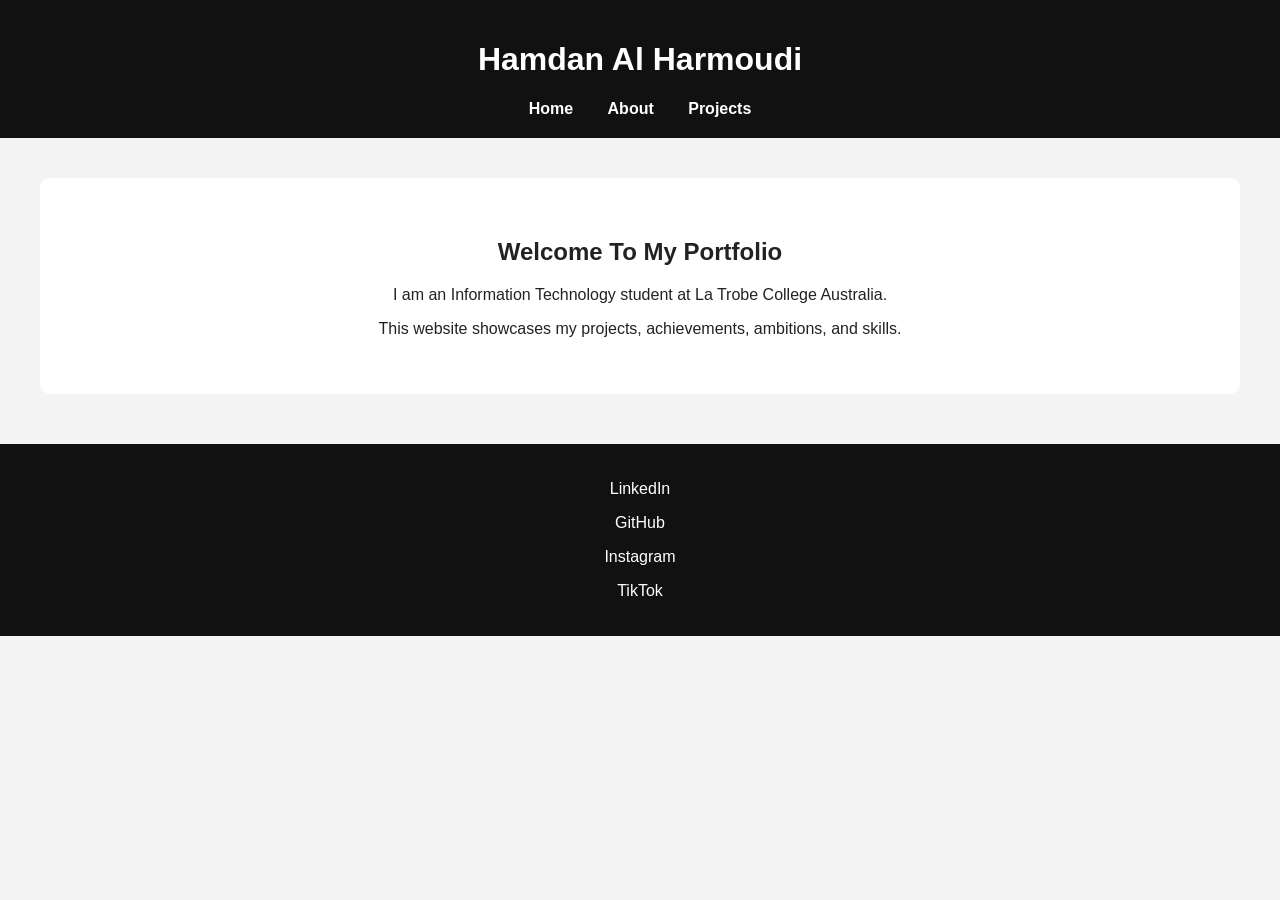
==== index.html @ f3efa7ac "Add files via upload" ====
<!DOCTYPE html>
<html lang="en">

<head>
    <meta charset="UTF-8">
    <meta name="viewport" content="width=device-width, initial-scale=1.0">
    <title>Hamdan Portfolio</title>

    <link rel="stylesheet" href="css/style.css">
</head>

<body>

    <header>
        <h1>Hamdan Al Harmoudi</h1>

        <nav>
            <a href="index.html">Home</a>
            <a href="about.html">About</a>
            <a href="projects.html">Projects</a>
        </nav>
    </header>

    <main>

        <section class="hero">

            <h2>Welcome To My Portfolio</h2>

            <p>
                I am an Information Technology student at
                La Trobe College Australia.
            </p>

            <p>
                This website showcases my projects, achievements,
                ambitions, and skills.
            </p>

        </section>

    </main>

    <footer>

        <p>LinkedIn</p>
        <p>GitHub</p>
        <p>Instagram</p>
        <p>TikTok</p>

    </footer>

</body>

</html>
---- css/style.css ----
body {
    margin: 0;
    font-family: Arial, sans-serif;
    background-color: #f4f4f4;
    color: #222;
}

header {
    background-color: #111;
    color: white;
    text-align: center;
    padding: 20px;
}

nav {
    margin-top: 10px;
}

nav a {
    color: white;
    text-decoration: none;
    margin: 15px;
    font-weight: bold;
}

.hero {
    background-color: white;
    margin: 40px;
    padding: 40px;
    border-radius: 10px;
    text-align: center;
}

footer {
    background-color: #111;
    color: white;
    text-align: center;
    padding: 20px;
    margin-top: 50px;
}
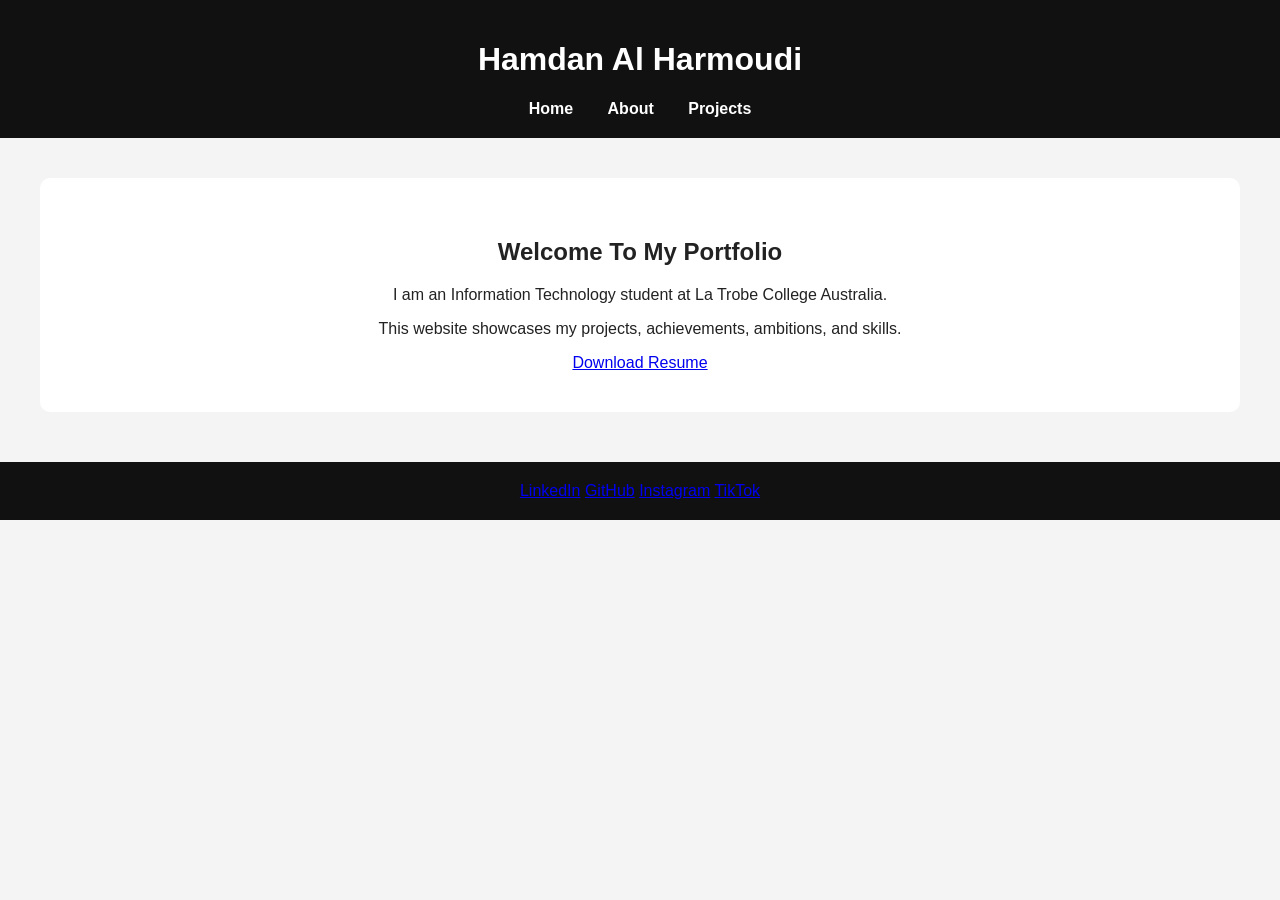
==== commit ffa1a32d: "Add files via upload" ====
--- a/index.html
+++ b/index.html
@@ -36,19 +36,21 @@
                 This website showcases my projects, achievements,
                 ambitions, and skills.
             </p>
-
+<a href="#" class="resume-btn">Download Resume</a>
         </section>
 
     </main>
 
     <footer>
 
-        <p>LinkedIn</p>
-        <p>GitHub</p>
-        <p>Instagram</p>
-        <p>TikTok</p>
+       
+    <a href="https://www.linkedin.com" target="_blank">LinkedIn</a>
+    <a href="https://github.com" target="_blank">GitHub</a>
+    <a href="https://www.instagram.com" target="_blank">Instagram</a>
+    <a href="https://www.tiktok.com" target="_blank">TikTok</a>
+</footer>
 
-    </footer>
+    
 
 </body>
 
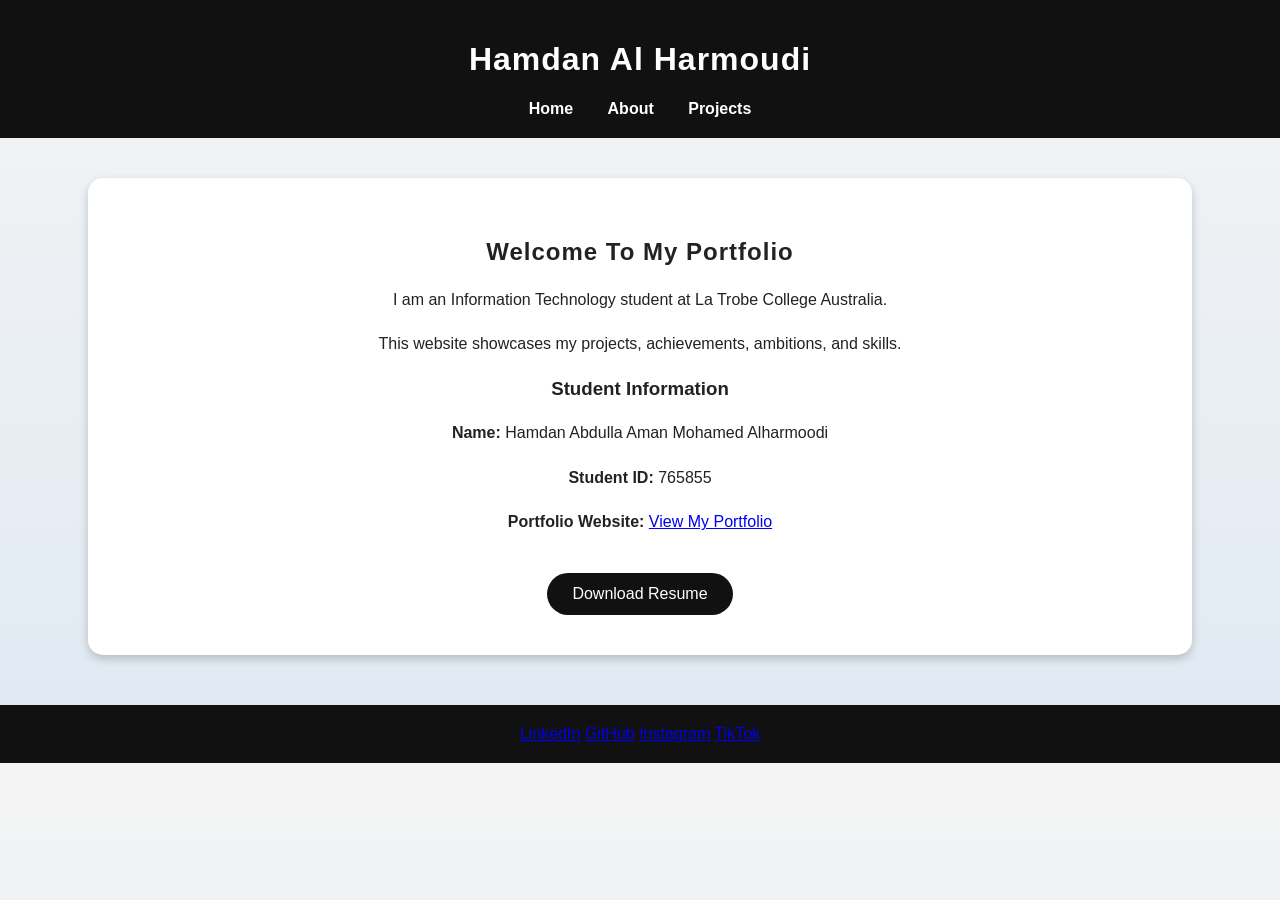
==== commit 9bdb249a: "Add files via upload" ====
--- a/index.html
+++ b/index.html
@@ -36,6 +36,18 @@
                 This website showcases my projects, achievements,
                 ambitions, and skills.
             </p>
+            <h3>Student Information</h3>
+
+<p><strong>Name:</strong> Hamdan Abdulla Aman Mohamed Alharmoodi</p>
+
+<p><strong>Student ID:</strong> 765855</p>
+
+<p>
+<strong>Portfolio Website:</strong>
+<a href="https://chillednox.github.io/portfolio/" target="_blank">
+View My Portfolio
+</a>
+</p>
 <a href="#" class="resume-btn">Download Resume</a>
         </section>
 
--- a/css/style.css
+++ b/css/style.css
@@ -37,4 +37,160 @@
     text-align: center;
     padding: 20px;
     margin-top: 50px;
+}.hero {
+    background-color: white;
+    margin: 40px auto;
+    padding: 40px;
+    border-radius: 15px;
+    text-align: center;
+    width: 80%;
+    box-shadow: 0px 4px 10px rgba(0,0,0,0.2);
+}
+
+nav a:hover {
+    color: #00bfff;
+    transition: 0.3s;
+}
+
+h1, h2 {
+    letter-spacing: 1px;
+}
+
+p {
+    line-height: 1.8;
+}.cards {
+    display: flex;
+    flex-wrap: wrap;
+    gap: 20px;
+    justify-content: center;
+    margin-top: 30px;
+}
+
+.card {
+    background-color: #f9f9f9;
+    width: 250px;
+    padding: 20px;
+    border-radius: 12px;
+    box-shadow: 0px 3px 8px rgba(0,0,0,0.15);
+    transition: 0.3s;
+}
+
+.card:hover {
+    transform: translateY(-5px);
+}
+
+.card h3 {
+    margin-top: 0;
+}
+
+button, .button {
+    background-color: #111;
+    color: white;
+    padding: 10px 18px;
+    border-radius: 8px;
+    text-decoration: none;
+    display: inline-block;
+    margin-top: 15px;
+}
+
+@media screen and (max-width: 700px) {
+    .cards {
+        flex-direction: column;
+        align-items: center;
+    }
+
+    .hero {
+        width: 90%;
+        margin: 20px auto;
+        padding: 25px;
+    }
+}nav a:hover {
+    color: #00bfff;
+    transition: 0.3s;
+}
+
+.card:hover {
+    transform: translateY(-5px);
+    box-shadow: 0px 6px 15px rgba(0, 191, 255, 0.3);
+}
+
+body {
+    background: linear-gradient(to bottom, #f4f4f4, #dfe9f3);
+}form {
+    display: flex;
+    flex-direction: column;
+    gap: 15px;
+    margin-top: 20px;
+}
+
+input, textarea {
+    padding: 12px;
+    border-radius: 8px;
+    border: 1px solid #ccc;
+    font-size: 16px;
+}
+
+textarea {
+    height: 120px;
+}
+
+button {
+    background-color: #111;
+    color: white;
+    padding: 12px;
+    border: none;
+    border-radius: 8px;
+    cursor: pointer;
+    transition: 0.3s;
+}
+
+button:hover {
+    background-color: #00bfff;
+}.gallery {
+    display: flex;
+    justify-content: center;
+    gap: 30px;
+    flex-wrap: wrap;
+    margin-top: 30px;
+}
+
+.gallery-card {
+    background: white;
+    border-radius: 15px;
+    overflow: hidden;
+    width: 300px;
+    box-shadow: 0 4px 15px rgba(0,0,0,0.1);
+    transition: 0.3s ease;
+}
+
+.gallery-card:hover {
+    transform: translateY(-10px);
+}
+
+.gallery-card img {
+    width: 100%;
+    height: 250px;
+    object-fit: cover;
+}
+
+.gallery-card h3 {
+    margin: 15px 0 10px;
+}
+
+.gallery-card p {
+    padding: 0 15px 20px;
+}.resume-btn {
+    display: inline-block;
+    margin-top: 20px;
+    padding: 12px 25px;
+    background-color: #111;
+    color: white;
+    text-decoration: none;
+    border-radius: 30px;
+    transition: 0.3s ease;
+}
+
+.resume-btn:hover {
+    background-color: #444;
+    transform: scale(1.05);
 }
